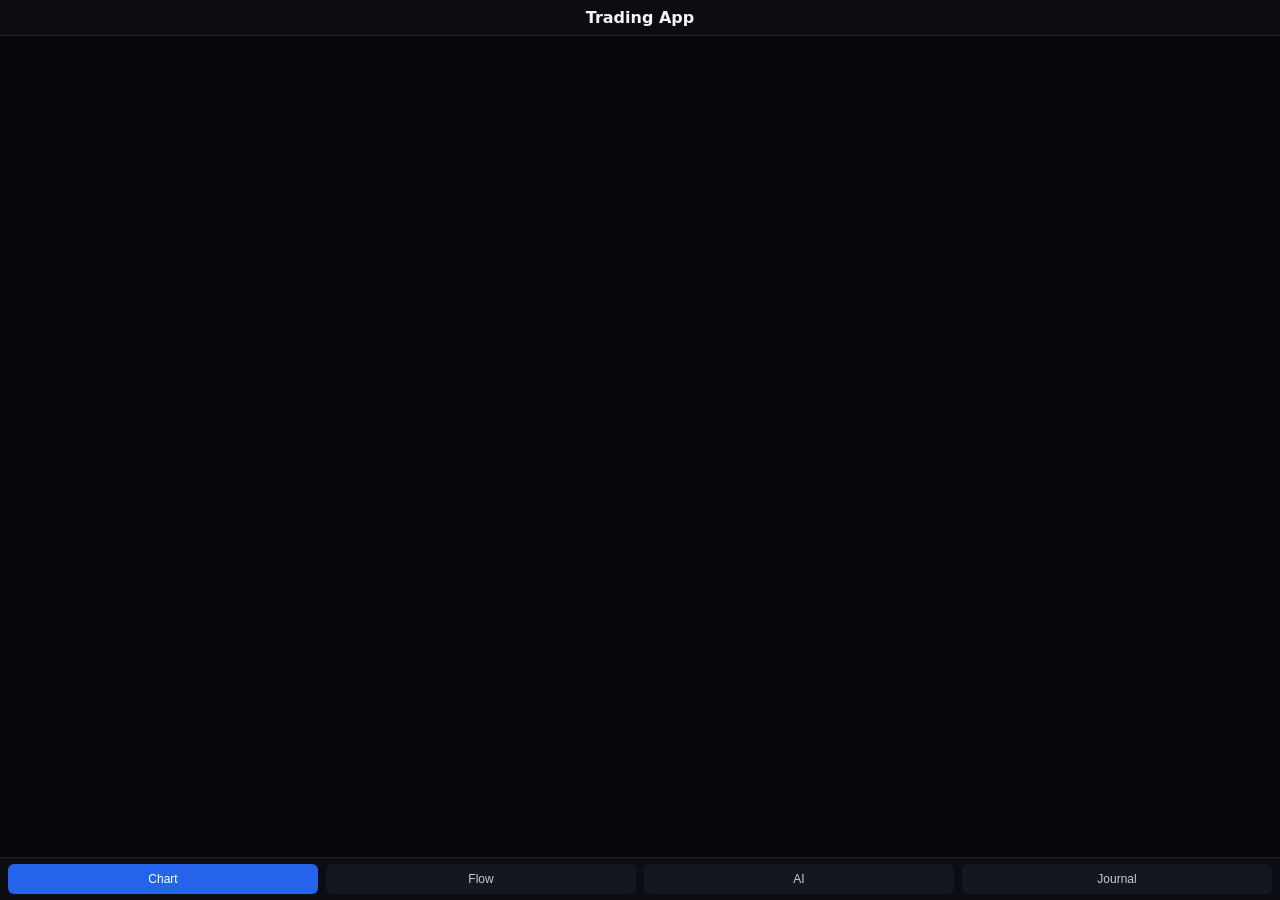
==== app/index.html @ e7471fb2 "flow-kor" ====
<!DOCTYPE html>
<html lang="bg">
<head>
    <meta charset="UTF-8">
    <title>Trading App</title>
    <meta name="viewport" content="width=device-width, initial-scale=1.0">

    <link rel="stylesheet" href="styles.css">
    <link rel="manifest" href="manifest.json">

    <!-- TradingView скрипт -->
    <script type="text/javascript" src="https://s3.tradingview.com/tv.js"></script>
</head>
<body>
    <div id="app">
        <header class="app-header">
            <h1>Trading App</h1>
        </header>

        <main class="app-main">
            <!-- TAB: CHART -->
            <section id="tab-chart" class="tab active">
                <div id="chart-container"></div>
            </section>

            <!-- TAB: FLOW -->
            <section id="tab-flow" class="tab">
             <h2>Money Flow & Liquidity (ETHUSDT)</h2>

<div class="flow-grid">
  <div class="flow-box">
    <h3>Обем и посока</h3>
    <div id="flow-volume"></div>
  </div>

  <div class="flow-box">
    <h3>Open Interest</h3>
    <div id="flow-oi"></div>
  </div>

  <div class="flow-box">
    <h3>Funding / Sentiment</h3>
    <div id="flow-funding"></div>
  </div>

  <div class="flow-box">
    <h3>Резюме</h3>
    <div id="flow-summary"></div>
  </div>
  
  <div class="flow-box">
  <h3>Delta / CVD</h3>
  <div id="flow-delta"></div>
  <div id="flow-cvd"></div>
  </div>
            </section>

            <!-- TAB: AI -->
            <section id="tab-ai" class="tab">
                <h2>AI Анализ</h2>
                <p>Тук ще има AI сценарии, bias, входове/изходи, риск и вероятности.</p>
            </section>

            <!-- TAB: JOURNAL -->
            <section id="tab-journal" class="tab">
                <h2>Journal & Risk</h2>
                <p>Тук ще има дневник, чеклист, риск мениджмънт и статистика.</p>
            </section>
        </main>

        <nav class="bottom-nav">
            <button class="nav-btn active" data-target="tab-chart">Chart</button>
            <button class="nav-btn" data-target="tab-flow">Flow</button>
            <button class="nav-btn" data-target="tab-ai">AI</button>
            <button class="nav-btn" data-target="tab-journal">Journal</button>
        </nav>
    </div>

        <script src="main.js"></script>
    <script>
        if ('serviceWorker' in navigator) {
            window.addEventListener('load', () => {
                navigator.serviceWorker.register('./sw.js')
                    .catch(err => {
                        console.log('SW registration failed:', err);
                    });
            });
        }
    </script>
</body>
</html>
---- app/styles.css ----
* {
    box-sizing: border-box;
    margin: 0;
    padding: 0;
}

html, body {
    height: 100%;
    background-color: #05060a;
    color: #f5f5f5;
    font-family: system-ui, -apple-system, BlinkMacSystemFont, "Segoe UI", sans-serif;
}

#app {
    display: flex;
    flex-direction: column;
    height: 100vh;
}

.app-header {
    padding: 8px 12px;
    background: #0b0d12;
    border-bottom: 1px solid #222;
    text-align: center;
}

.app-header h1 {
    font-size: 16px;
    font-weight: 600;
}

.app-main {
    flex: 1;
    position: relative;
    overflow: hidden;
}

.tab {
    position: absolute;
    inset: 0;
    padding: 8px 8px 0 8px;
    overflow-y: auto;
    display: none;
}

.tab.active {
    display: block;
}

#chart-container {
    width: 100%;
    height: calc(100vh - 100px); /* екран минус header + nav */
}

/* Долно меню */
.bottom-nav {
    display: flex;
    justify-content: space-around;
    align-items: center;
    padding: 6px 4px;
    background: #0b0d12;
    border-top: 1px solid #222;
}

.nav-btn {
    flex: 1;
    margin: 0 4px;
    padding: 8px 4px;
    background: #141720;
    color: #ccc;
    border: none;
    border-radius: 6px;
    font-size: 12px;
    font-weight: 500;
}

.nav-btn.active {
    background: #2563eb;
    color: #fff;
}
.flow-grid {
  display: grid;
  grid-template-columns: 1fr 1fr;
  gap: 12px;
}

.flow-box {
  background: #0b0f16;
  border-radius: 8px;
  padding: 10px;
  border: 1px solid #1c2433;
}

.flow-box h3 {
  margin-top: 0;
  font-size: 14px;
}
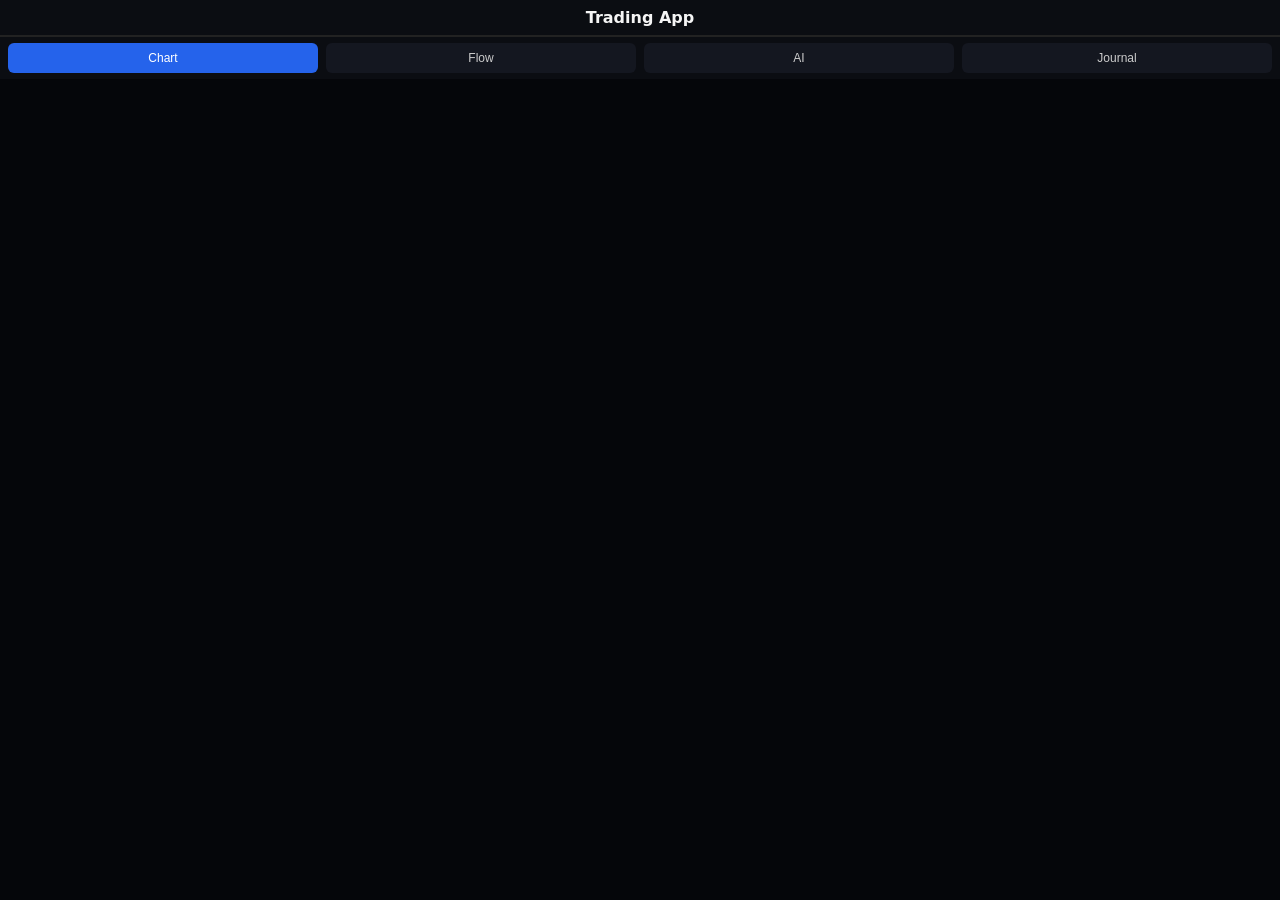
==== commit f1c6432c: "flow" ====
--- a/app/index.html
+++ b/app/index.html
@@ -23,11 +23,11 @@
                 <div id="chart-container"></div>
             </section>
 
-            <!-- TAB: FLOW -->
-            <section id="tab-flow" class="tab">
-             <h2>Money Flow & Liquidity (ETHUSDT)</h2>
+           <!-- TAB: FLOW -->
+<section id="tab-flow" class="tab">
 
-<div class="flow-grid">
+  <h2>Money Flow & Liquidity</h2>
+
   <div class="flow-box">
     <h3>Обем и посока</h3>
     <div id="flow-volume"></div>
@@ -47,26 +47,26 @@
     <h3>Резюме</h3>
     <div id="flow-summary"></div>
   </div>
-  
+
   <div class="flow-box">
-  <h3>Delta / CVD</h3>
-  <div id="flow-delta"></div>
-  <div id="flow-cvd"></div>
+    <h3>Delta / CVD</h3>
+    <div id="flow-delta"></div>
+    <div id="flow-cvd"></div>
+    <canvas id="cvd-chart" width="300" height="80"></canvas>
   </div>
-            </section>
 
-            <!-- TAB: AI -->
-            <section id="tab-ai" class="tab">
-                <h2>AI Анализ</h2>
-                <p>Тук ще има AI сценарии, bias, входове/изходи, риск и вероятности.</p>
-            </section>
+  <div class="flow-box">
+    <h3>Ликвидации</h3>
+    <div id="flow-liquidations"></div>
+  </div>
 
-            <!-- TAB: JOURNAL -->
-            <section id="tab-journal" class="tab">
-                <h2>Journal & Risk</h2>
-                <p>Тук ще има дневник, чеклист, риск мениджмънт и статистика.</p>
-            </section>
-        </main>
+  <div class="flow-box">
+    <h3>Orderbook Heatmap</h3>
+    <div id="flow-heatmap"></div>
+  </div>
+
+</section>
+
 
         <nav class="bottom-nav">
             <button class="nav-btn active" data-target="tab-chart">Chart</button>
@@ -79,6 +79,40 @@
         <script src="main.js"></script>
     <script>
         if ('serviceWorker' in navigator) {
+            async function loadOrderflow(symbol) {
+  try {
+    const res = await fetch(`https://api.bybit.com/v5/market/recent-trade?category=linear&symbol=${symbol}&limit=1000`);
+    const json = await res.json();
+
+    if (!json.result || !json.result.list) return;
+
+    let buyVol = 0;
+    let sellVol = 0;
+
+    json.result.list.forEach(t => {
+      const qty = Number(t.qty);
+      if (t.side === "Buy") buyVol += qty;
+      else sellVol += qty;
+    });
+
+    const delta = buyVol - sellVol;
+
+    // CVD per symbol
+    const cvdKey = `cvd_${symbol}`;
+    const prevCvd = Number(localStorage.getItem(cvdKey)) || 0;
+    const newCvd = prevCvd + delta;
+    localStorage.setItem(cvdKey, newCvd);
+
+    document.getElementById("flow-delta").innerText =
+      `Delta (real): ${delta.toFixed(2)}`;
+
+    document.getElementById("flow-cvd").innerText =
+      `CVD: ${newCvd.toFixed(2)}`;
+
+  } catch (err) {
+    console.log("Orderflow error:", err);
+  }
+}
             window.addEventListener('load', () => {
                 navigator.serviceWorker.register('./sw.js')
                     .catch(err => {
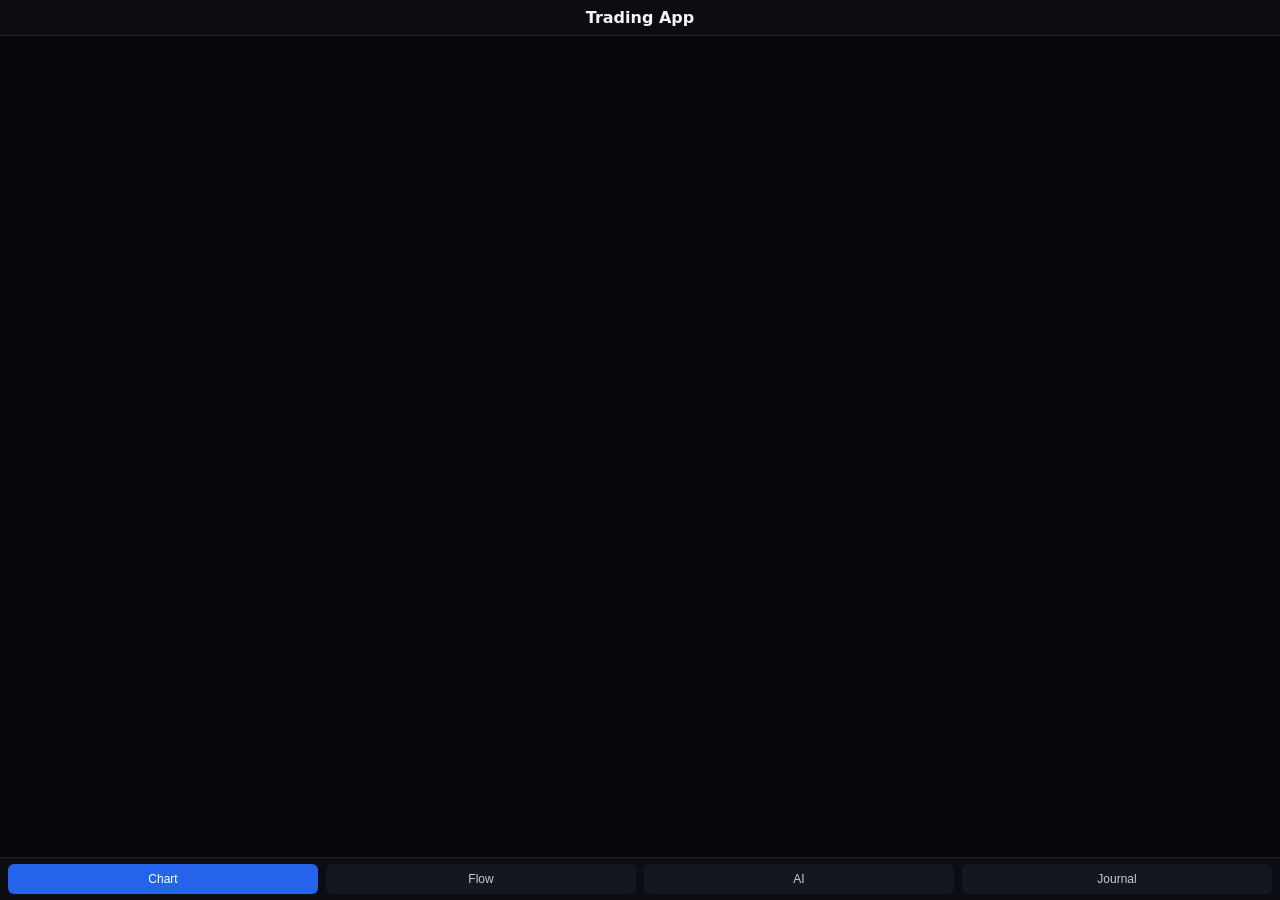
==== commit 14cbd908: "indeks-kor" ====
--- a/app/index.html
+++ b/app/index.html
@@ -2,124 +2,97 @@
 <html lang="bg">
 <head>
     <meta charset="UTF-8">
+    <meta name="viewport" content="width=device-width, initial-scale=1.0">
     <title>Trading App</title>
-    <meta name="viewport" content="width=device-width, initial-scale=1.0">
+
+    <!-- TradingView -->
+    <script type="text/javascript" src="https://s3.tradingview.com/tv.js"></script>
 
     <link rel="stylesheet" href="styles.css">
-    <link rel="manifest" href="manifest.json">
+</head>
 
-    <!-- TradingView скрипт -->
-    <script type="text/javascript" src="https://s3.tradingview.com/tv.js"></script>
-</head>
 <body>
-    <div id="app">
-        <header class="app-header">
-            <h1>Trading App</h1>
-        </header>
+<div id="app">
 
-        <main class="app-main">
-            <!-- TAB: CHART -->
-            <section id="tab-chart" class="tab active">
-                <div id="chart-container"></div>
-            </section>
+    <header class="app-header">
+        <h1>Trading App</h1>
+    </header>
 
-           <!-- TAB: FLOW -->
-<section id="tab-flow" class="tab">
+    <main class="app-main">
 
-  <h2>Money Flow & Liquidity</h2>
+        <!-- TAB: CHART -->
+        <section id="tab-chart" class="tab active">
+            <div id="chart-container"></div>
+        </section>
 
-  <div class="flow-box">
-    <h3>Обем и посока</h3>
-    <div id="flow-volume"></div>
-  </div>
+        <!-- TAB: FLOW -->
+        <section id="tab-flow" class="tab">
 
-  <div class="flow-box">
-    <h3>Open Interest</h3>
-    <div id="flow-oi"></div>
-  </div>
+            <h2>Money Flow & Liquidity</h2>
 
-  <div class="flow-box">
-    <h3>Funding / Sentiment</h3>
-    <div id="flow-funding"></div>
-  </div>
+            <div class="flow-box">
+                <h3>Обем и посока</h3>
+                <div id="flow-volume"></div>
+            </div>
 
-  <div class="flow-box">
-    <h3>Резюме</h3>
-    <div id="flow-summary"></div>
-  </div>
+            <div class="flow-box">
+                <h3>Open Interest</h3>
+                <div id="flow-oi"></div>
+            </div>
 
-  <div class="flow-box">
-    <h3>Delta / CVD</h3>
-    <div id="flow-delta"></div>
-    <div id="flow-cvd"></div>
-    <canvas id="cvd-chart" width="300" height="80"></canvas>
-  </div>
+            <div class="flow-box">
+                <h3>Funding / Sentiment</h3>
+                <div id="flow-funding"></div>
+            </div>
 
-  <div class="flow-box">
-    <h3>Ликвидации</h3>
-    <div id="flow-liquidations"></div>
-  </div>
+            <div class="flow-box">
+                <h3>Резюме</h3>
+                <div id="flow-summary"></div>
+            </div>
 
-  <div class="flow-box">
-    <h3>Orderbook Heatmap</h3>
-    <div id="flow-heatmap"></div>
-  </div>
+            <div class="flow-box">
+                <h3>Delta / CVD</h3>
+                <div id="flow-delta"></div>
+                <div id="flow-cvd"></div>
+                <canvas id="cvd-chart" width="300" height="80"></canvas>
+            </div>
 
-</section>
+            <div class="flow-box">
+                <h3>Ликвидации</h3>
+                <div id="flow-liquidations"></div>
+            </div>
 
+            <div class="flow-box">
+                <h3>Orderbook Heatmap</h3>
+                <div id="flow-heatmap"></div>
+            </div>
 
-        <nav class="bottom-nav">
-            <button class="nav-btn active" data-target="tab-chart">Chart</button>
-            <button class="nav-btn" data-target="tab-flow">Flow</button>
-            <button class="nav-btn" data-target="tab-ai">AI</button>
-            <button class="nav-btn" data-target="tab-journal">Journal</button>
-        </nav>
-    </div>
+        </section>
 
-        <script src="main.js"></script>
-    <script>
-        if ('serviceWorker' in navigator) {
-            async function loadOrderflow(symbol) {
-  try {
-    const res = await fetch(`https://api.bybit.com/v5/market/recent-trade?category=linear&symbol=${symbol}&limit=1000`);
-    const json = await res.json();
+        <!-- TAB: AI -->
+        <section id="tab-ai" class="tab">
+            <h2>AI Анализ</h2>
+            <p>Тук ще има AI сценарии, bias, входове/изходи, риск и вероятности.</p>
+        </section>
 
-    if (!json.result || !json.result.list) return;
+        <!-- TAB: JOURNAL -->
+        <section id="tab-journal" class="tab">
+            <h2>Journal & Risk</h2>
+            <p>Тук ще има дневник, чеклист, риск мениджмънт и статистика.</p>
+        </section>
 
-    let buyVol = 0;
-    let sellVol = 0;
+    </main>
 
-    json.result.list.forEach(t => {
-      const qty = Number(t.qty);
-      if (t.side === "Buy") buyVol += qty;
-      else sellVol += qty;
-    });
+    <!-- Navigation -->
+    <nav class="bottom-nav">
+        <button class="nav-btn active" data-target="tab-chart">Chart</button>
+        <button class="nav-btn" data-target="tab-flow">Flow</button>
+        <button class="nav-btn" data-target="tab-ai">AI</button>
+        <button class="nav-btn" data-target="tab-journal">Journal</button>
+    </nav>
 
-    const delta = buyVol - sellVol;
+</div>
 
-    // CVD per symbol
-    const cvdKey = `cvd_${symbol}`;
-    const prevCvd = Number(localStorage.getItem(cvdKey)) || 0;
-    const newCvd = prevCvd + delta;
-    localStorage.setItem(cvdKey, newCvd);
-
-    document.getElementById("flow-delta").innerText =
-      `Delta (real): ${delta.toFixed(2)}`;
-
-    document.getElementById("flow-cvd").innerText =
-      `CVD: ${newCvd.toFixed(2)}`;
-
-  } catch (err) {
-    console.log("Orderflow error:", err);
-  }
-}
-            window.addEventListener('load', () => {
-                navigator.serviceWorker.register('./sw.js')
-                    .catch(err => {
-                        console.log('SW registration failed:', err);
-                    });
-            });
-        }
-    </script>
+<script src="main.js"></script>
 </body>
 </html>
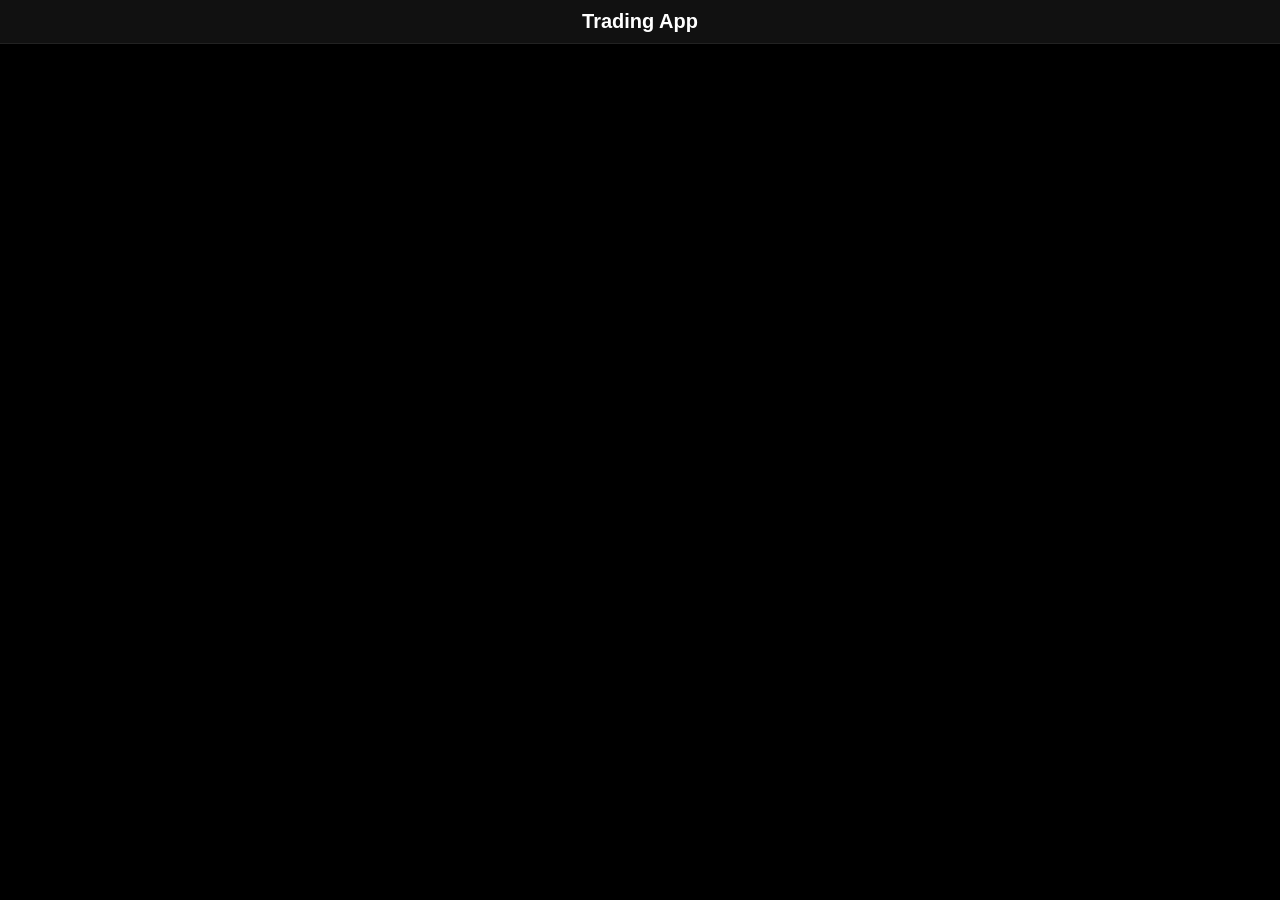
==== commit 2680240b: "Index-etap1" ====
--- a/app/index.html
+++ b/app/index.html
@@ -5,10 +5,9 @@
     <meta name="viewport" content="width=device-width, initial-scale=1.0">
     <title>Trading App</title>
 
-    <!-- TradingView -->
-    <script type="text/javascript" src="https://s3.tradingview.com/tv.js"></script>
-
+    <script src="https://s3.tradingview.com/tv.js"></script>
     <link rel="stylesheet" href="styles.css">
+    <link rel="manifest" href="manifest.json">
 </head>
 
 <body>
@@ -60,39 +59,3 @@
             <div class="flow-box">
                 <h3>Ликвидации</h3>
                 <div id="flow-liquidations"></div>
-            </div>
-
-            <div class="flow-box">
-                <h3>Orderbook Heatmap</h3>
-                <div id="flow-heatmap"></div>
-            </div>
-
-        </section>
-
-        <!-- TAB: AI -->
-        <section id="tab-ai" class="tab">
-            <h2>AI Анализ</h2>
-            <p>Тук ще има AI сценарии, bias, входове/изходи, риск и вероятности.</p>
-        </section>
-
-        <!-- TAB: JOURNAL -->
-        <section id="tab-journal" class="tab">
-            <h2>Journal & Risk</h2>
-            <p>Тук ще има дневник, чеклист, риск мениджмънт и статистика.</p>
-        </section>
-
-    </main>
-
-    <!-- Navigation -->
-    <nav class="bottom-nav">
-        <button class="nav-btn active" data-target="tab-chart">Chart</button>
-        <button class="nav-btn" data-target="tab-flow">Flow</button>
-        <button class="nav-btn" data-target="tab-ai">AI</button>
-        <button class="nav-btn" data-target="tab-journal">Journal</button>
-    </nav>
-
-</div>
-
-<script src="main.js"></script>
-</body>
-</html>
--- a/app/styles.css
+++ b/app/styles.css
@@ -1,14 +1,12 @@
-* {
-    box-sizing: border-box;
+/* ---------------------------
+   GLOBAL
+----------------------------*/
+body {
     margin: 0;
     padding: 0;
-}
-
-html, body {
-    height: 100%;
-    background-color: #05060a;
-    color: #f5f5f5;
-    font-family: system-ui, -apple-system, BlinkMacSystemFont, "Segoe UI", sans-serif;
+    background: #000;
+    color: #fff;
+    font-family: Arial, sans-serif;
 }
 
 #app {
@@ -17,29 +15,34 @@
     height: 100vh;
 }
 
+/* ---------------------------
+   HEADER
+----------------------------*/
 .app-header {
-    padding: 8px 12px;
-    background: #0b0d12;
+    padding: 10px;
+    background: #111;
+    text-align: center;
     border-bottom: 1px solid #222;
-    text-align: center;
 }
 
 .app-header h1 {
-    font-size: 16px;
-    font-weight: 600;
+    margin: 0;
+    font-size: 20px;
 }
 
+/* ---------------------------
+   MAIN AREA
+----------------------------*/
 .app-main {
     flex: 1;
-    position: relative;
-    overflow: hidden;
+    overflow-y: auto;
+    padding: 10px;
 }
 
+/* ---------------------------
+   TABS
+----------------------------*/
 .tab {
-    position: absolute;
-    inset: 0;
-    padding: 8px 8px 0 8px;
-    overflow-y: auto;
     display: none;
 }
 
@@ -47,51 +50,93 @@
     display: block;
 }
 
-#chart-container {
-    width: 100%;
-    height: calc(100vh - 100px); /* екран минус header + nav */
+/* ---------------------------
+   FLOW BOXES
+----------------------------*/
+.flow-box {
+    background: #111;
+    padding: 12px;
+    margin-bottom: 12px;
+    border-radius: 8px;
+    border: 1px solid #222;
 }
 
-/* Долно меню */
+.flow-box h3 {
+    margin-top: 0;
+    margin-bottom: 8px;
+    font-size: 16px;
+    color: #00eaff;
+}
+
+/* ---------------------------
+   CVD CHART
+----------------------------*/
+#cvd-chart {
+    width: 100%;
+    height: 80px;
+    background: #000;
+    border: 1px solid #222;
+    border-radius: 6px;
+    margin-top: 8px;
+}
+
+/* ---------------------------
+   LIQUIDATIONS
+----------------------------*/
+#flow-liquidations div {
+    padding: 4px 0;
+    font-size: 14px;
+}
+
+/* ---------------------------
+   HEATMAP
+----------------------------*/
+#flow-heatmap {
+    display: flex;
+    flex-direction: column;
+    gap: 4px;
+    margin-top: 10px;
+}
+
+.heatmap-row {
+    display: flex;
+    justify-content: space-between;
+    padding: 4px 6px;
+    border-radius: 4px;
+    font-size: 14px;
+    color: #fff;
+}
+
+/* ---------------------------
+   NAVIGATION
+----------------------------*/
 .bottom-nav {
     display: flex;
     justify-content: space-around;
-    align-items: center;
-    padding: 6px 4px;
-    background: #0b0d12;
+    background: #111;
+    padding: 10px 0;
     border-top: 1px solid #222;
 }
 
 .nav-btn {
-    flex: 1;
-    margin: 0 4px;
-    padding: 8px 4px;
-    background: #141720;
-    color: #ccc;
+    background: #222;
+    color: #fff;
     border: none;
+    padding: 8px 14px;
     border-radius: 6px;
-    font-size: 12px;
-    font-weight: 500;
+    font-size: 14px;
 }
 
 .nav-btn.active {
-    background: #2563eb;
-    color: #fff;
-}
-.flow-grid {
-  display: grid;
-  grid-template-columns: 1fr 1fr;
-  gap: 12px;
+    background: #00aaff;
+    color: #000;
 }
 
-.flow-box {
-  background: #0b0f16;
-  border-radius: 8px;
-  padding: 10px;
-  border: 1px solid #1c2433;
+/* ---------------------------
+   CHART CONTAINER
+----------------------------*/
+#chart-container {
+    width: 100%;
+    height: 500px;
+    background: #000;
 }
-
-.flow-box h3 {
-  margin-top: 0;
-  font-size: 14px;
-}
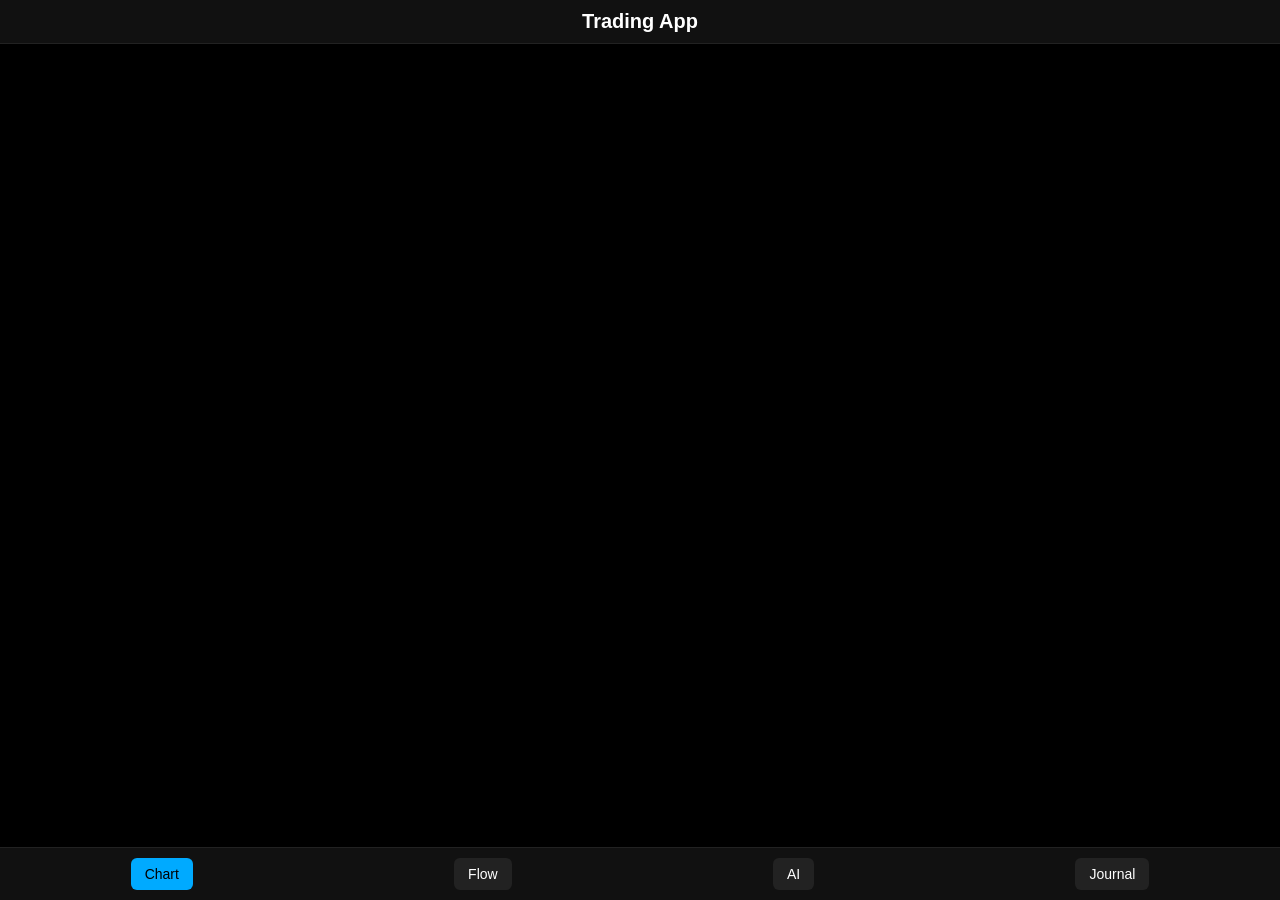
==== commit 7b04536f: "indexnew" ====
--- a/app/index.html
+++ b/app/index.html
@@ -59,3 +59,38 @@
             <div class="flow-box">
                 <h3>Ликвидации</h3>
                 <div id="flow-liquidations"></div>
+            </div>
+
+            <div class="flow-box">
+                <h3>Orderbook Heatmap</h3>
+                <div id="flow-heatmap"></div>
+            </div>
+
+        </section>
+
+        <!-- TAB: AI -->
+        <section id="tab-ai" class="tab">
+            <h2>AI Анализ</h2>
+            <p>AI модулът ще бъде добавен в Етап 3.</p>
+        </section>
+
+        <!-- TAB: JOURNAL -->
+        <section id="tab-journal" class="tab">
+            <h2>Journal & Risk</h2>
+            <p>Дневникът и риск мениджмънтът ще бъдат добавени в Етап 3.</p>
+        </section>
+
+    </main>
+
+    <nav class="bottom-nav">
+        <button class="nav-btn active" data-target="tab-chart">Chart</button>
+        <button class="nav-btn" data-target="tab-flow">Flow</button>
+        <button class="nav-btn" data-target="tab-ai">AI</button>
+        <button class="nav-btn" data-target="tab-journal">Journal</button>
+    </nav>
+
+</div>
+
+<script src="main.js"></script>
+</body>
+</html>
